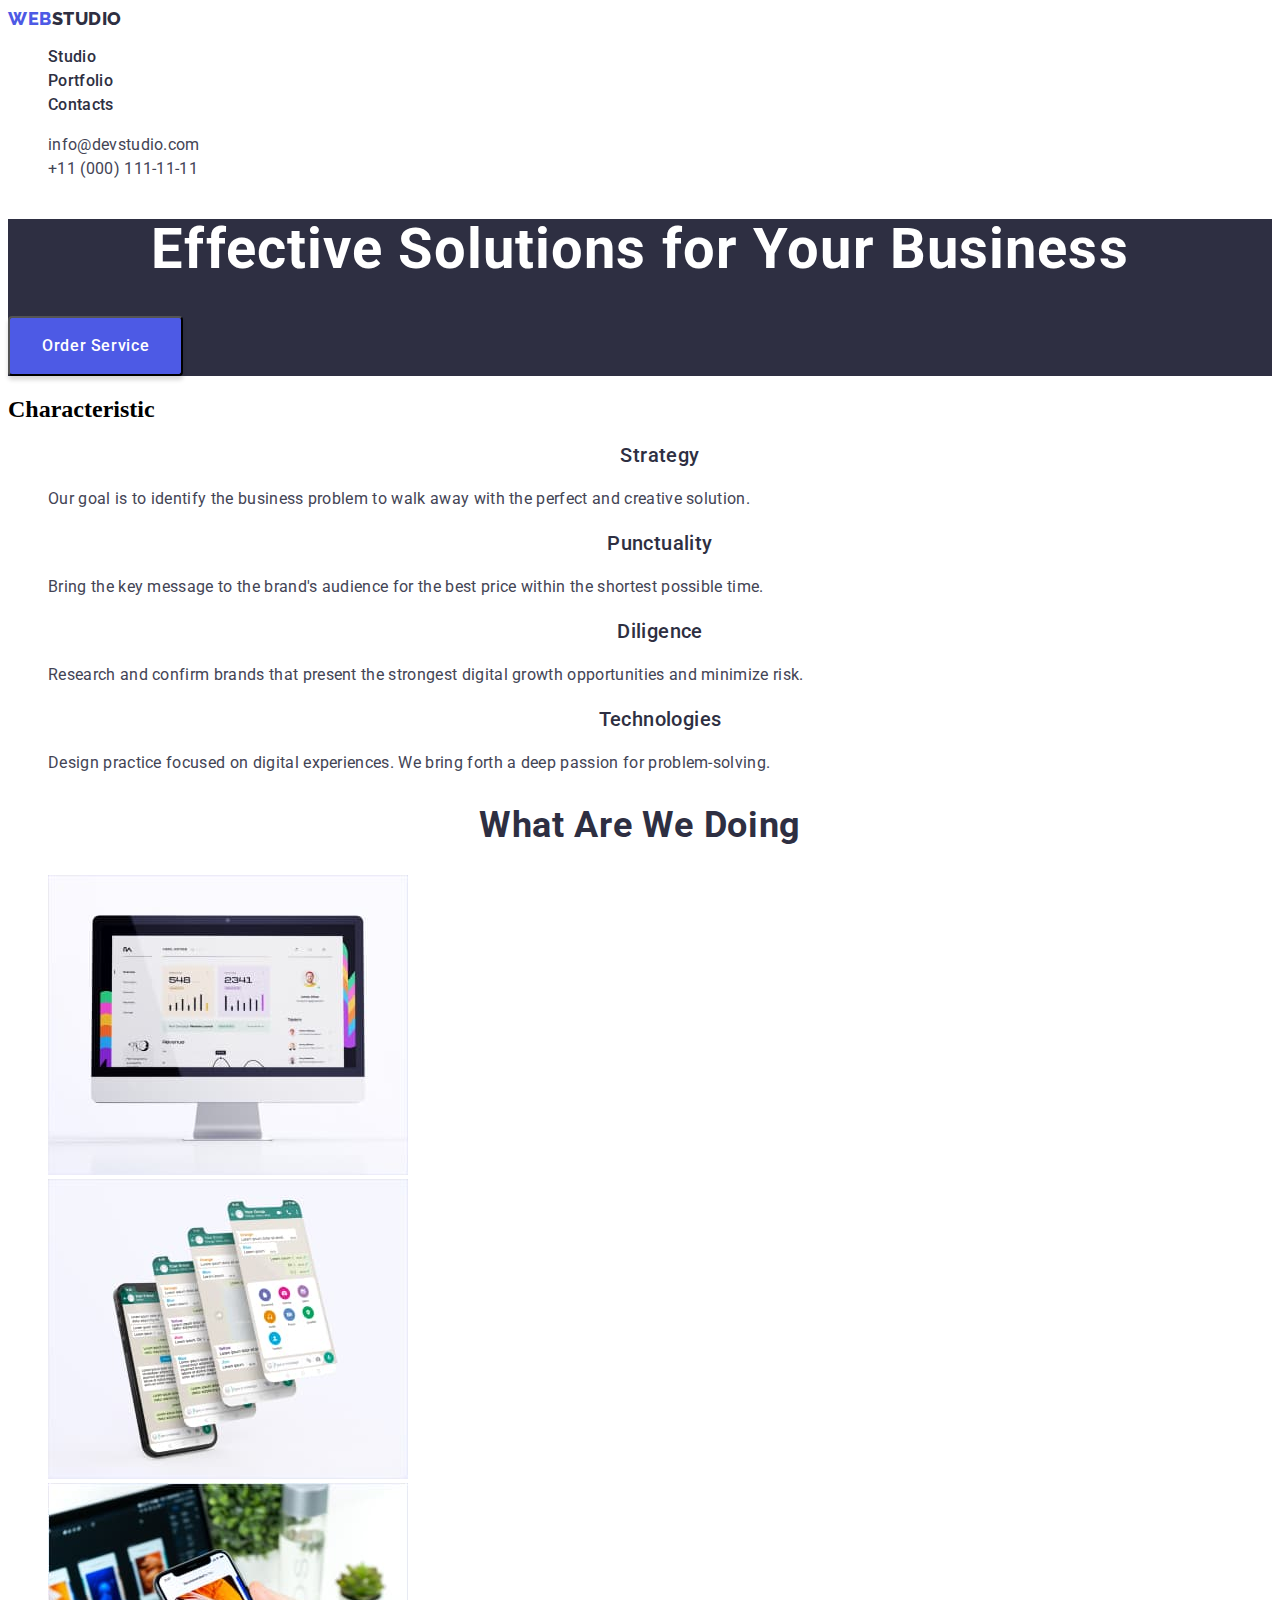
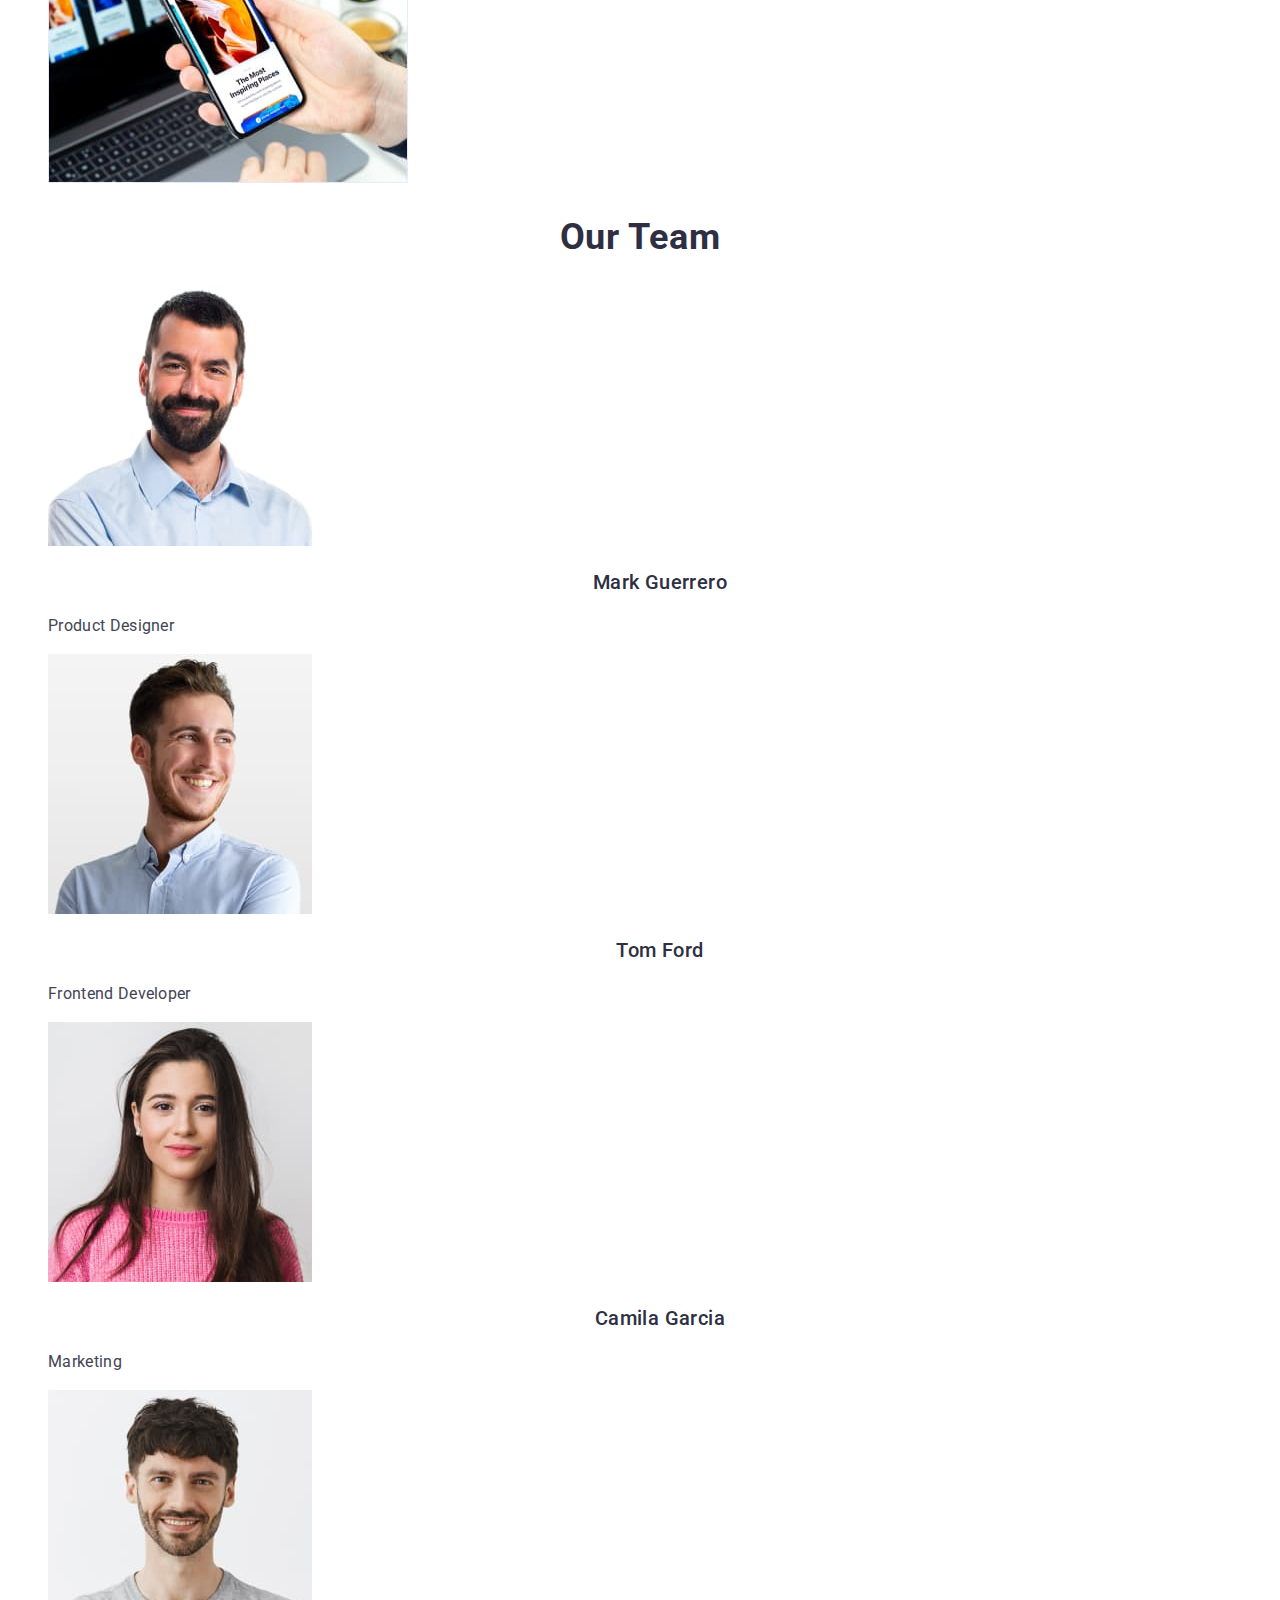
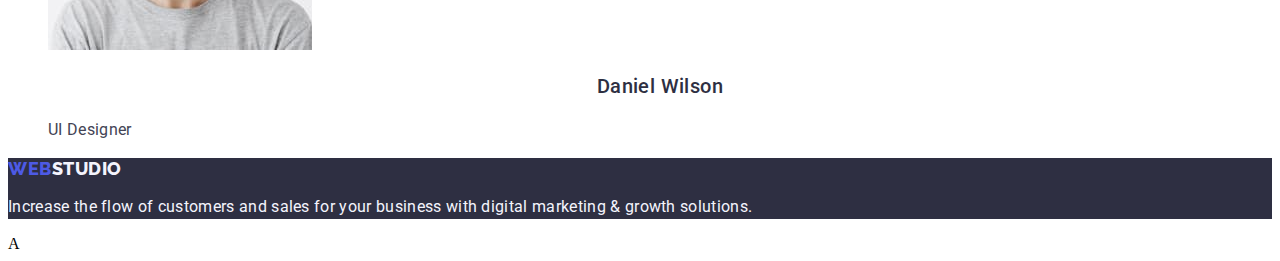
==== index.html @ c4485f57 "homework 2.1" ====
<!DOCTYPE html>
<html lang="en">

<head>
    <meta charset="UTF-8">
    <meta http-equiv="X-UA-Compatible" content="IE=edge">
    <meta name="viewport" content="width=device-width, initial-scale=1.0">
    <title>Document</title>
    <link rel="stylesheet" href="./css/styles.css">
    <link rel="preconnect" href="https://fonts.googleapis.com">
    <link rel="preconnect" href="https://fonts.gstatic.com" crossorigin>
    <link href="https://fonts.googleapis.com/css2?family=Raleway:wght@800&family=Roboto:wght@400;500;700&display=swap"
        rel="stylesheet">
</head>

<body>
    <!-- Top line -->
    <header class="header">
        <nav class="navigation">
            <a class="logo-web link" href="./index.html">Web<span class="logo-studio link">Studio</span></a>
            <ul class="list menu">
                <li><a class="link menu-link" href="./index.html">Studio</a></li>
                <li><a class="link menu-link" href="./portfolio.html">Portfolio</a></li>
                <li><a class="link menu-link" href="">Contacts</a></li>
            </ul>
        </nav>
        <address class="adress">
            <ul class="list header-list">
                <li><a class="link adress-link" href="mailto:info@devstudio.com">info@devstudio.com</a></li>
                <li><a class="link adress-link" href="tel:+110001111111">+11 (000) 111-11-11</a></li>
            </ul>
        </address>

    </header>

    <main>
        <!-- Main section -->
        <section class="first-section">
            <h1 class="h1">Effective Solutions for Your Business</h1>
            <button class="main-button" type="button">Order Service</button>
        </section>
        <!-- Сharacteristic -->
        <section>
            <h2>Сharacteristic</h2>
            <ul class="list">
                <li>
                    <h3 class="main-title">Strategy</h3>
                    <p class="paragraph">Our goal is to identify the business
                        problem to walk away with the perfect and creative solution.</p>
                </li>
                <li>
                    <h3 class="main-title">Punctuality</h3>
                    <p class="paragraph">Bring the key message to the brand's audience for the best price within the shortest possible
                        time.</p>
                </li>
                <li>
                    <h3 class="main-title">Diligence</h3>
                    <p class="paragraph">Research and confirm brands that present the strongest digital growth opportunities and minimize
                        risk.</p>
                </li>
                <li>
                    <h3 class="main-title">Technologies</h3>
                    <p class="paragraph">Design practice focused on digital experiences. We bring forth a deep passion for
                        problem-solving.</p>
                </li>
            </ul>
        </section>
        <!-- What are we doing -->
        <section>
            <h2 class="title">What are we doing</h2>
            <ul class="list">
                <li><img src="./images/imac.jpg" alt="i mac" width="360"></li>
                <li><img src="./images/phone.jpg" alt="phone" width="360"></li>
                <li><img src="./images/phoneimac.jpg" alt="phone and laptop" width="360"></li>
            </ul>
        </section>
        <!-- Our Team -->
        <section>
            <h2 class="title">Our Team</h2>
            <ul class="list">
                <li><img src="./images/mark.jpg" alt="a man with a thick beard in a shirt" width="264">
                    <h3 class="main-title">Mark Guerrero</h3>
                    <p class="paragraph">Product Designer</p>
                </li>
                <li><img src="./images/tom.jpg" alt="a man with a toothy smile" width="264">
                    <h3 class="main-title">Tom Ford</h3>
                    <p class="paragraph">Frontend Developer</p>
                </li>
                <li><img src="./images/camilia.jpg" alt="girl with long hair in a pink sweater" width="264">
                    <h3 class="main-title">Camila Garcia</h3>
                    <p class="paragraph">Marketing</p>
                </li>

                <li><img src="./images/daniel.jpg" alt="a man with a nice smile and a gray sweater" width="264">
                    <h3 class="main-title">Daniel Wilson</h3>
                    <p class="paragraph">UI Designer</p>
                </li>

            </ul>
        </section>

    </main>
    <!-- Footer -->
    <footer class="footer">
        <a class="logo-web link" href="./index.html">Web<span class="logo-studio-footer link">Studio</span></a>
        <p class="footer-p">Increase the flow of customers and sales for your business with digital marketing & growth solutions.</p>
    </footer>А
</body>

</html>
---- css/styles.css ----
.list {
    list-style: none;
}

.link {
    text-decoration: none;
}

/* HEADER */
.logo-web {
    font-family: 'Raleway', sans-serif;
    font-style: normal;
    font-weight: 800;
    font-size: 18px;
    line-height: 21px;
    display: flex;
    align-items: center;
    letter-spacing: 0.03em;
    text-transform: uppercase;
    color: #4D5AE5;
}

.logo-studio {
    font-family: 'Raleway', sans-serif;
    font-style: normal;
    font-weight: 800;
    font-size: 18px;
    line-height: 21px;
    display: flex;
    align-items: center;
    letter-spacing: 0.03em;
    text-transform: uppercase;
    color: #2E2F42;
}

.menu-link {
    font-family: 'Roboto', sans-serif;
    font-style: normal;
    font-weight: 500;
    font-size: 16px;
    line-height: 24px;
    letter-spacing: 0.02em;
    color: #2E2F42;
    font-family: 'Roboto';
}

.menu-link:hover,
.menu-link:focus {
    font-family: 'Roboto', sans-serif;
    font-style: normal;
    font-weight: 500;
    font-size: 16px;
    line-height: 24px;
    letter-spacing: 0.02em;
    color: #404BBF;
}


.adress-link {
    font-family: 'Roboto', sans-serif;
    font-style: normal;
    font-weight: 400;
    font-size: 16px;
    line-height: 24px;
    letter-spacing: 0.02em;
    color: #434455;
}

.adress-link:hover,
.adress-link:focus {
    font-family: 'Roboto', sans-serif;
    font-style: normal;
    font-weight: 400;
    font-size: 16px;
    line-height: 24px;
    letter-spacing: 0.02em;
    color: #404BBF;
}

/* First section */
.h1 {
    font-family: 'Roboto', sans-serif;
    font-style: normal;
    font-weight: 700;
    font-size: 56px;
    line-height: 60px;
    text-align: center;
    letter-spacing: 0.02em;
    color: #FFFFFF;
}

.main-button {
    font-family: 'Roboto', sans-serif;
    font-style: normal;
    font-weight: 500;
    font-size: 16px;
    line-height: 24px;
    display: flex;
    align-items: center;
    letter-spacing: 0.04em;
    color: #FFFFFF;
    background: #4D5AE5;
    box-shadow: 0px 4px 4px rgba(0, 0, 0, 0.15);
    border-radius: 4px;
    display: flex;
    flex-direction: row;
    align-items: flex-start;
    padding: 16px 32px;
    gap: 10px;
    cursor: pointer;
}

.main-button:hover {
    background-color: #404BBF
}

.h1 {
    font-family: 'Roboto', sans-serif;
    font-style: normal;
    font-weight: 700;
    font-size: 56px;
    line-height: 60px;
    text-align: center;
    letter-spacing: 0.02em;
    color: #FFFFFF;
}

/* Tags h3 */
.main-title {
    font-family: 'Roboto', sans-serif;
    font-style: normal;
    font-weight: 500;
    font-size: 20px;
    line-height: 24px;
    text-align: center;
    letter-spacing: 0.02em;
    color: #2E2F42;

}

.paragraph {
    font-family: 'Roboto', sans-serif;
    font-style: normal;
    font-weight: 400;
    font-size: 16px;
    line-height: 24px;
    letter-spacing: 0.02em;
    color: #434455;
}

.title {
    font-family: 'Roboto', sans-serif;
    font-style: normal;
    font-weight: 700;
    font-size: 36px;
    line-height: 40px;
    text-align: center;
    letter-spacing: 0.02em;
    text-transform: capitalize;
    color: #2E2F42;
}

.body {
    background: #FFFFFF;
}

.first-section {
    background: #2E2F42;
}

.footer {
    background: #2E2F42;
}

.footer {
    font-family: 'Roboto', sans-serif;
    font-style: normal;
    font-weight: 400;
    font-size: 16px;
    line-height: 24px;
    letter-spacing: 0.02em;
    color: #F4F4FD;
}

.buttons {
    font-family: 'Roboto', sans-serif;
    font-style: normal;
    font-weight: 500;
    font-size: 16px;
    line-height: 24px;
    display: flex;
    align-items: center;
    text-align: center;
    letter-spacing: 0.04em;
    color: #4D5AE5;
    flex: none;
    order: 0;
    flex-grow: 0;
}

.logo-studio-footer {
    font-family: 'Raleway', sans-serif;
    font-style: normal;
    font-weight: 800;
    font-size: 18px;
    line-height: 21px;
    display: flex;
    align-items: center;
    letter-spacing: 0.03em;
    text-transform: uppercase;
    color: #F4F4FD;
}
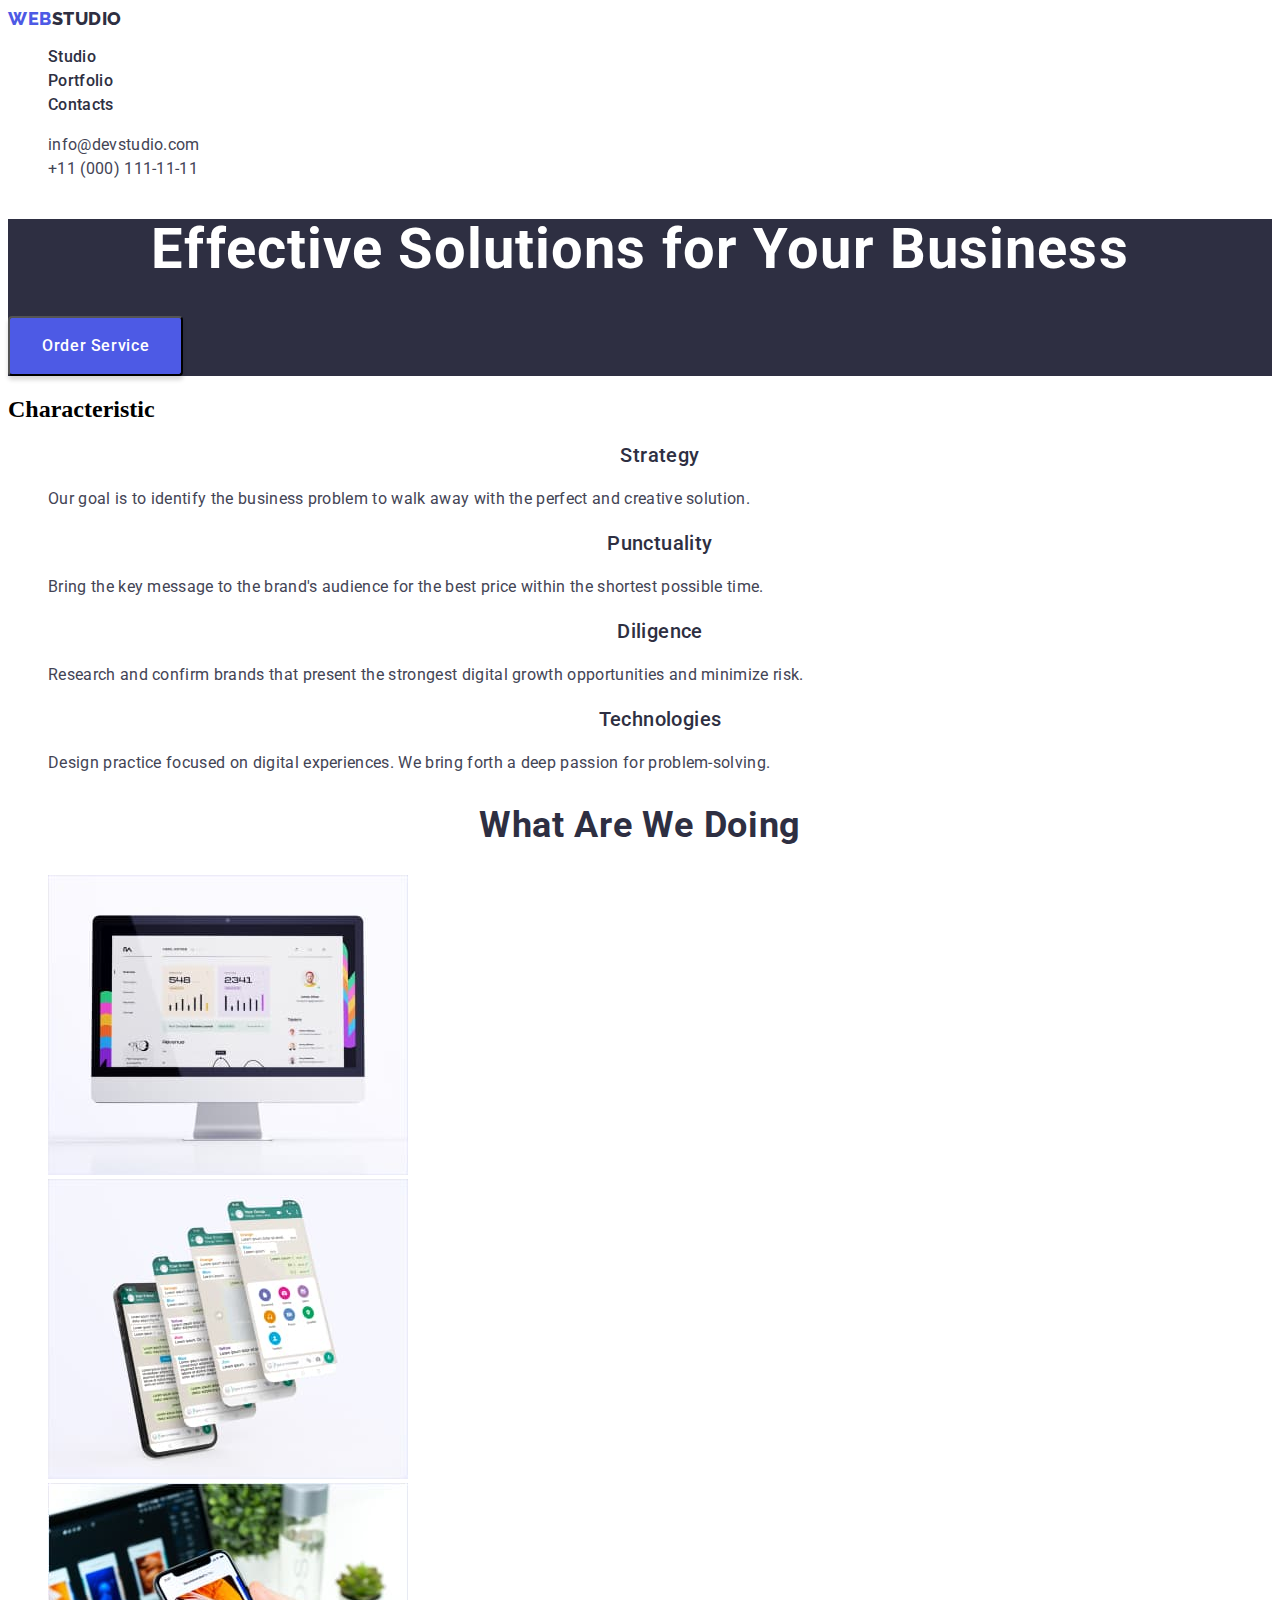
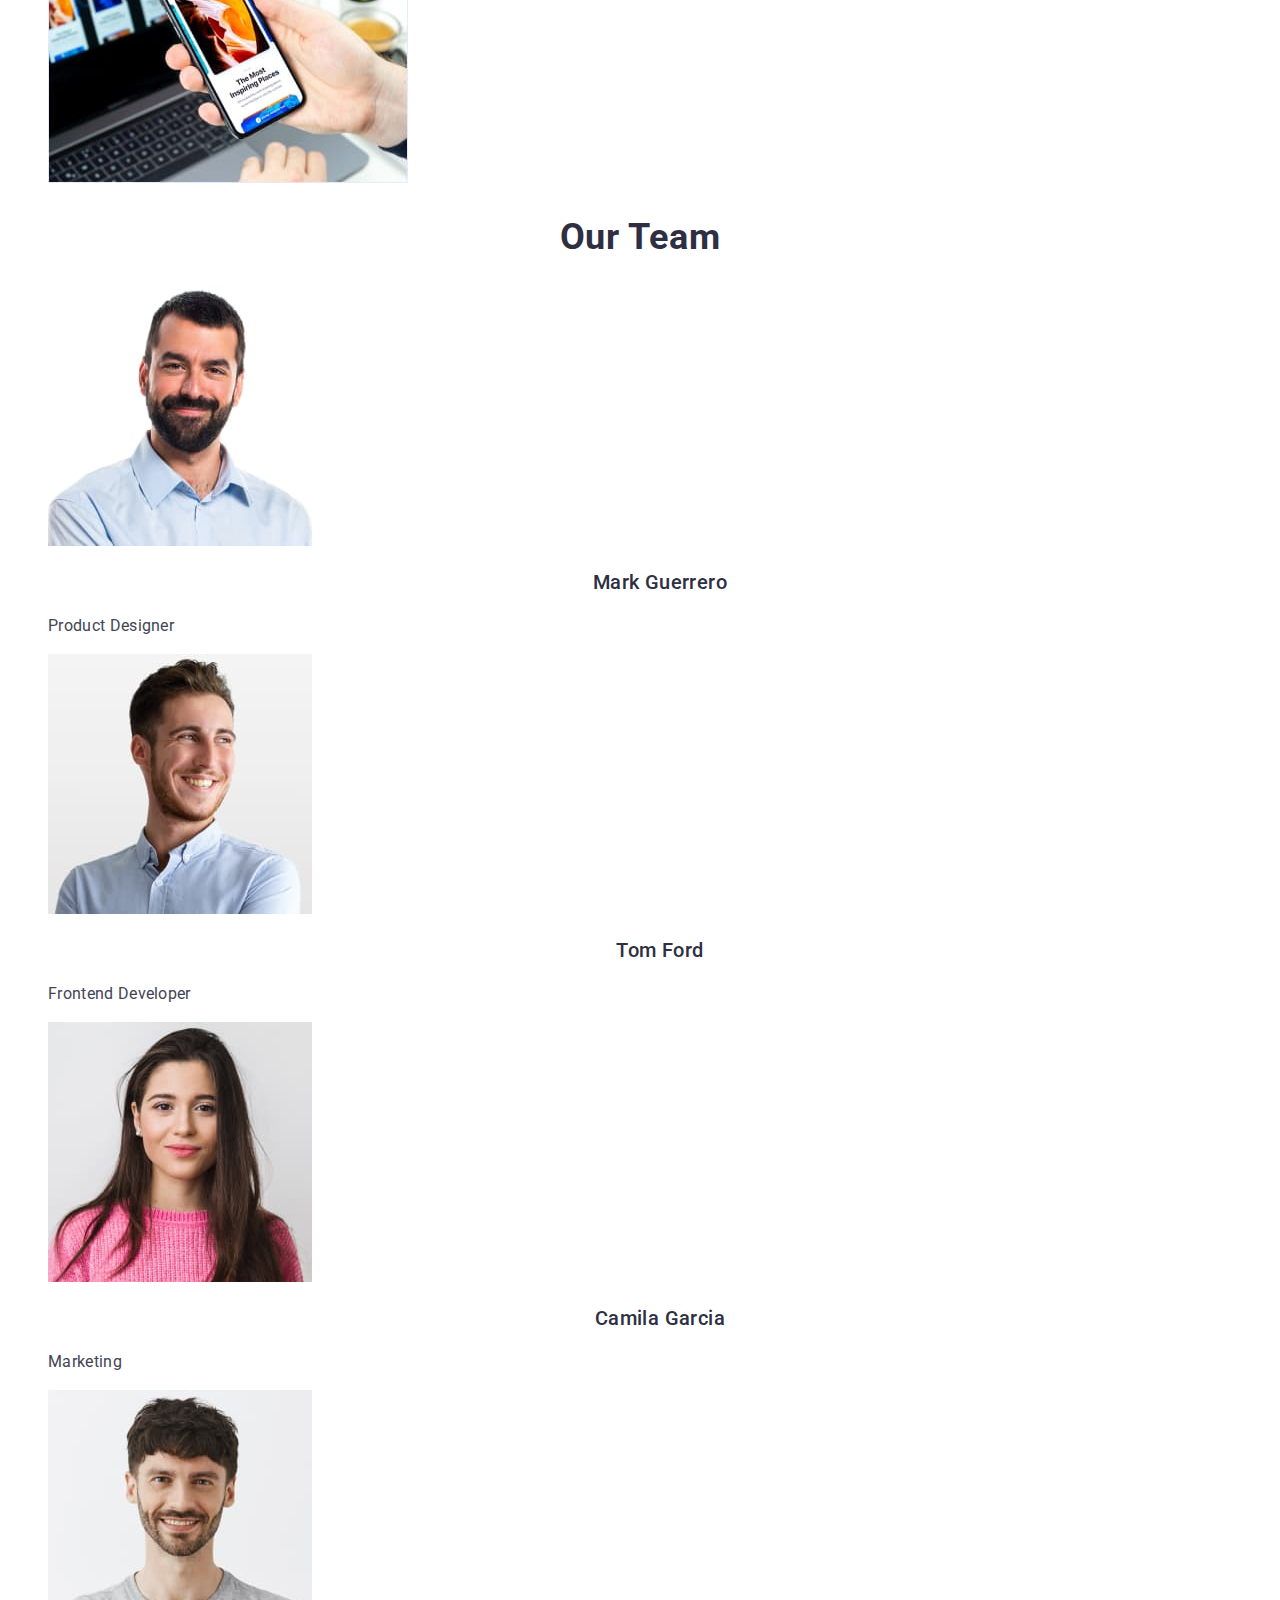
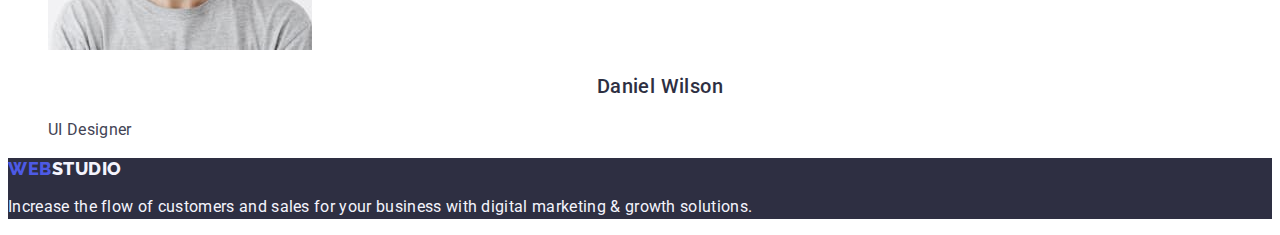
==== commit 6c31c960: "Update index.html" ====
--- a/index.html
+++ b/index.html
@@ -104,7 +104,7 @@
     <footer class="footer">
         <a class="logo-web link" href="./index.html">Web<span class="logo-studio-footer link">Studio</span></a>
         <p class="footer-p">Increase the flow of customers and sales for your business with digital marketing & growth solutions.</p>
-    </footer>А
+    </footer>
 </body>
 
-</html>+</html>
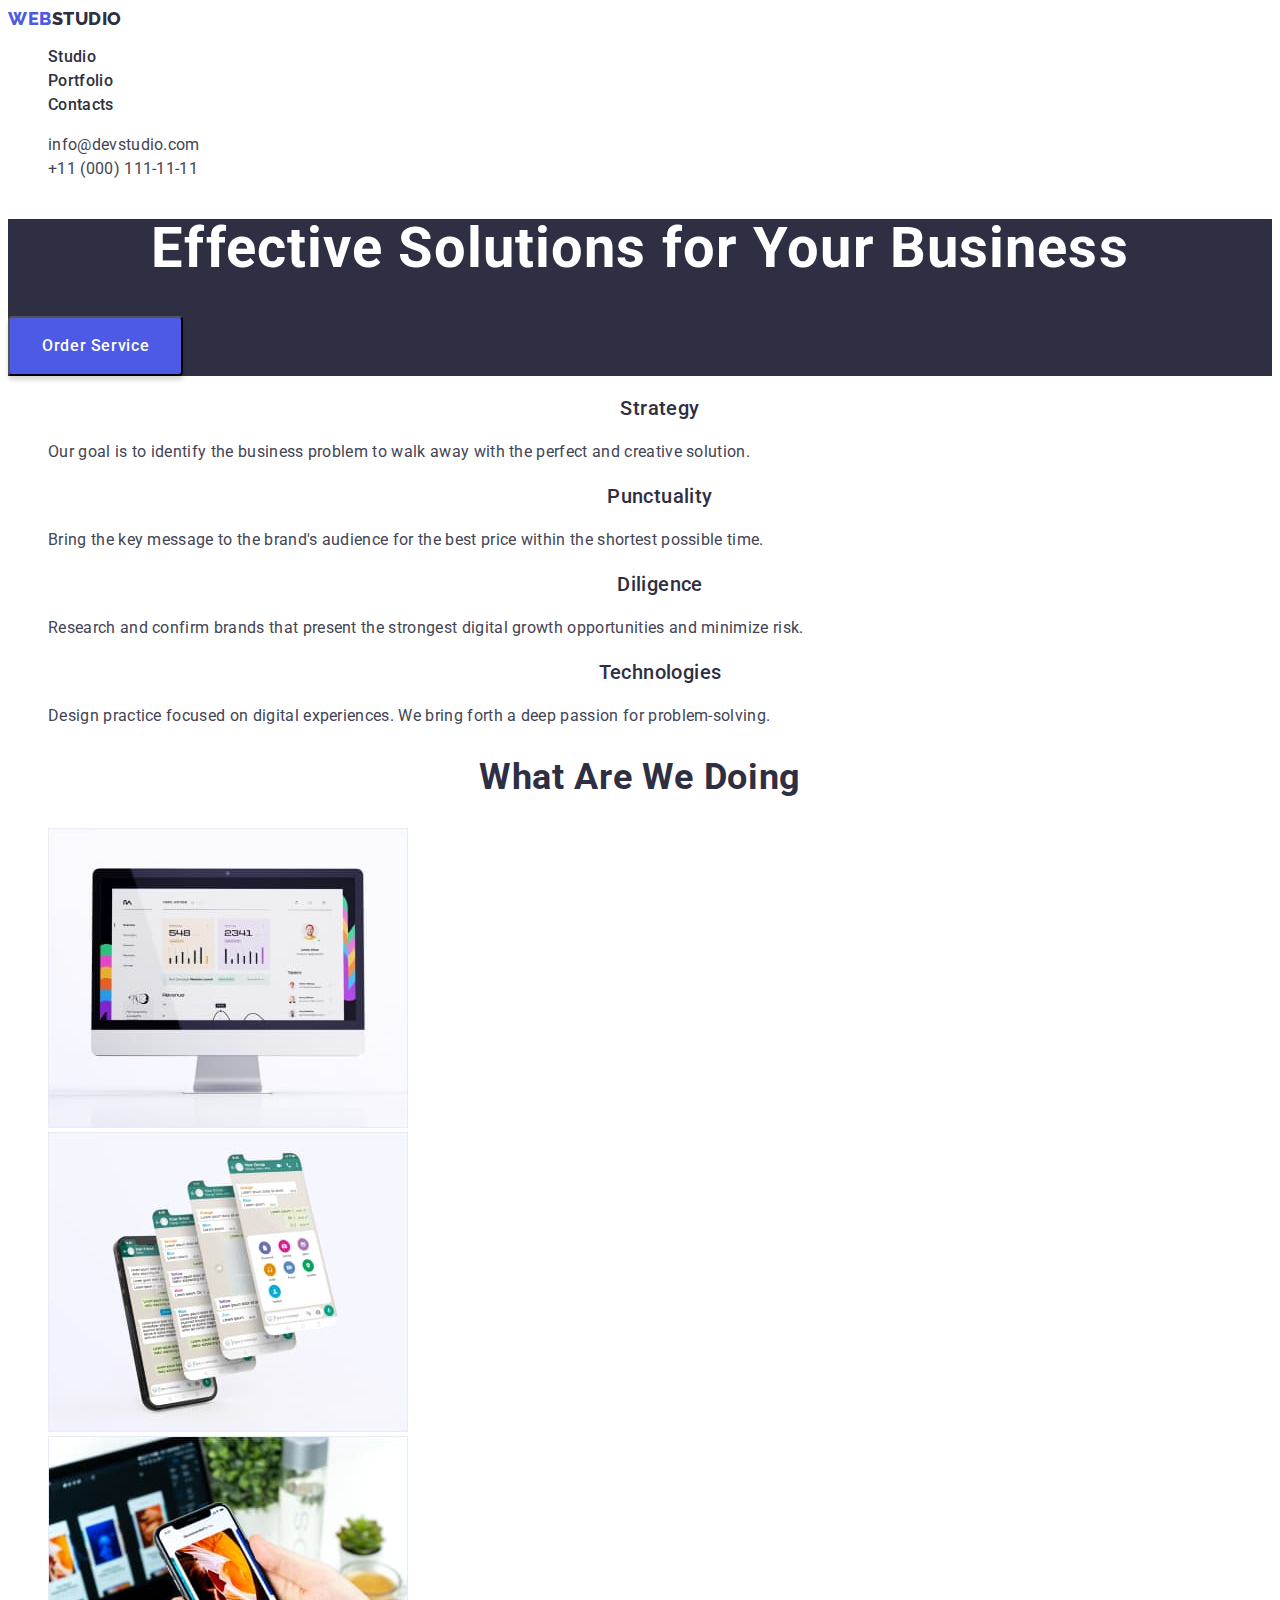
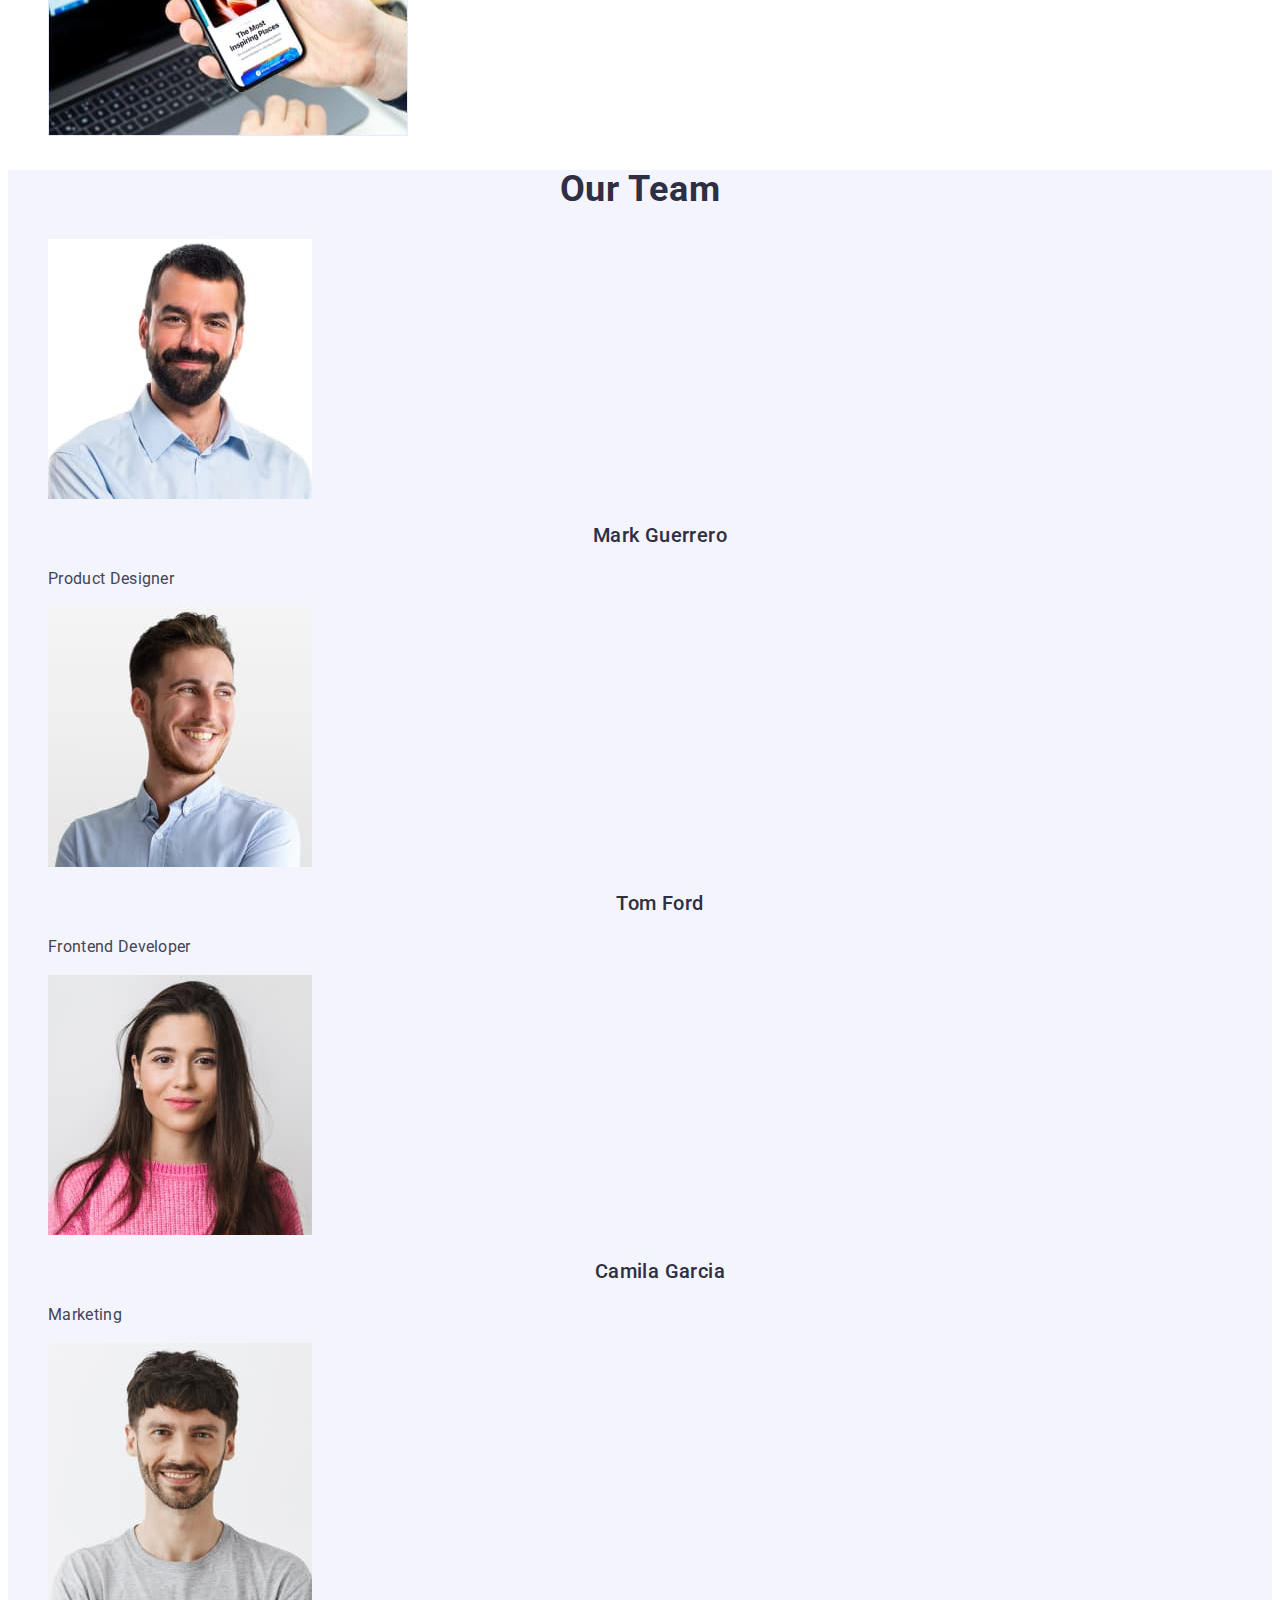
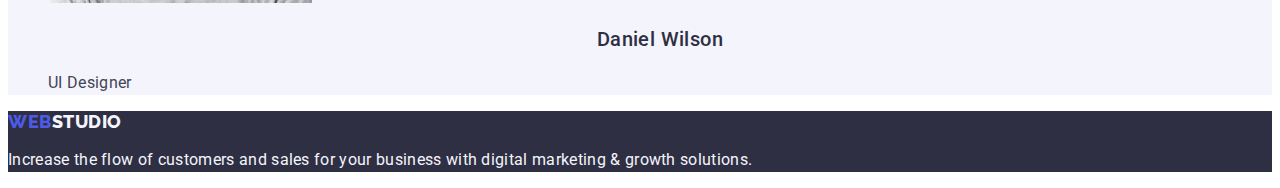
==== commit daf76f96: "homework 2.2" ====
--- a/index.html
+++ b/index.html
@@ -36,12 +36,12 @@
     <main>
         <!-- Main section -->
         <section class="first-section">
-            <h1 class="h1">Effective Solutions for Your Business</h1>
+            <h1 class="tags-h">Effective Solutions for Your Business</h1>
             <button class="main-button" type="button">Order Service</button>
         </section>
         <!-- Сharacteristic -->
-        <section>
-            <h2>Сharacteristic</h2>
+        <section class="second-section">
+            <h2 class="characteristic" hidden>Сharacteristic</h2>
             <ul class="list">
                 <li>
                     <h3 class="main-title">Strategy</h3>
@@ -75,10 +75,10 @@
             </ul>
         </section>
         <!-- Our Team -->
-        <section>
+        <section class="four-section">
             <h2 class="title">Our Team</h2>
             <ul class="list">
-                <li><img src="./images/mark.jpg" alt="a man with a thick beard in a shirt" width="264">
+                <li class="first-list-punkt"><img src="./images/mark.jpg" alt="a man with a thick beard in a shirt" width="264">
                     <h3 class="main-title">Mark Guerrero</h3>
                     <p class="paragraph">Product Designer</p>
                 </li>
--- a/css/styles.css
+++ b/css/styles.css
@@ -5,6 +5,9 @@
 .link {
     text-decoration: none;
 }
+:root{
+
+}
 
 /* HEADER */
 .logo-web {
@@ -12,7 +15,7 @@
     font-style: normal;
     font-weight: 800;
     font-size: 18px;
-    line-height: 21px;
+    line-height: 1.17;
     display: flex;
     align-items: center;
     letter-spacing: 0.03em;
@@ -25,7 +28,7 @@
     font-style: normal;
     font-weight: 800;
     font-size: 18px;
-    line-height: 21px;
+    line-height: 1.17;
     display: flex;
     align-items: center;
     letter-spacing: 0.03em;
@@ -54,7 +57,10 @@
     letter-spacing: 0.02em;
     color: #404BBF;
 }
-
+/* HEADER ADRESS */
+.adress{
+    font-style: normal
+}
 
 .adress-link {
     font-family: 'Roboto', sans-serif;
@@ -78,16 +84,6 @@
 }
 
 /* First section */
-.h1 {
-    font-family: 'Roboto', sans-serif;
-    font-style: normal;
-    font-weight: 700;
-    font-size: 56px;
-    line-height: 60px;
-    text-align: center;
-    letter-spacing: 0.02em;
-    color: #FFFFFF;
-}
 
 .main-button {
     font-family: 'Roboto', sans-serif;
@@ -110,16 +106,16 @@
     cursor: pointer;
 }
 
-.main-button:hover {
+.main-button:hover, .main-button:focus{
     background-color: #404BBF
 }
 
-.h1 {
+.tags-h {
     font-family: 'Roboto', sans-serif;
     font-style: normal;
     font-weight: 700;
     font-size: 56px;
-    line-height: 60px;
+    line-height: 1.07;
     text-align: center;
     letter-spacing: 0.02em;
     color: #FFFFFF;
@@ -131,7 +127,7 @@
     font-style: normal;
     font-weight: 500;
     font-size: 20px;
-    line-height: 24px;
+    line-height: 1.2;
     text-align: center;
     letter-spacing: 0.02em;
     color: #2E2F42;
@@ -153,15 +149,11 @@
     font-style: normal;
     font-weight: 700;
     font-size: 36px;
-    line-height: 40px;
+    line-height: 1.11;
     text-align: center;
     letter-spacing: 0.02em;
     text-transform: capitalize;
     color: #2E2F42;
-}
-
-.body {
-    background: #FFFFFF;
 }
 
 .first-section {
@@ -187,7 +179,7 @@
     font-style: normal;
     font-weight: 500;
     font-size: 16px;
-    line-height: 24px;
+    line-height: 1.5;
     display: flex;
     align-items: center;
     text-align: center;
@@ -196,6 +188,12 @@
     flex: none;
     order: 0;
     flex-grow: 0;
+    background-color:#F4F4FD;
+    cursor: pointer;
+}
+.buttons:hover, .buttons:focus{
+    color: #FFFFFF;
+    background-color: #404BBF;
 }
 
 .logo-studio-footer {
@@ -203,10 +201,21 @@
     font-style: normal;
     font-weight: 800;
     font-size: 18px;
-    line-height: 21px;
+    line-height: 1.17;
     display: flex;
     align-items: center;
     letter-spacing: 0.03em;
     text-transform: uppercase;
     color: #F4F4FD;
+}
+.body{
+    font-family: 'Raleway', sans-serif;
+    color: #434455;
+    background-color:#FFFFFF
+}
+.four-section{
+    background-color: #F4F4FD
+}
+.first-lisst-punkt{
+    background-color: #FFFFFF
 }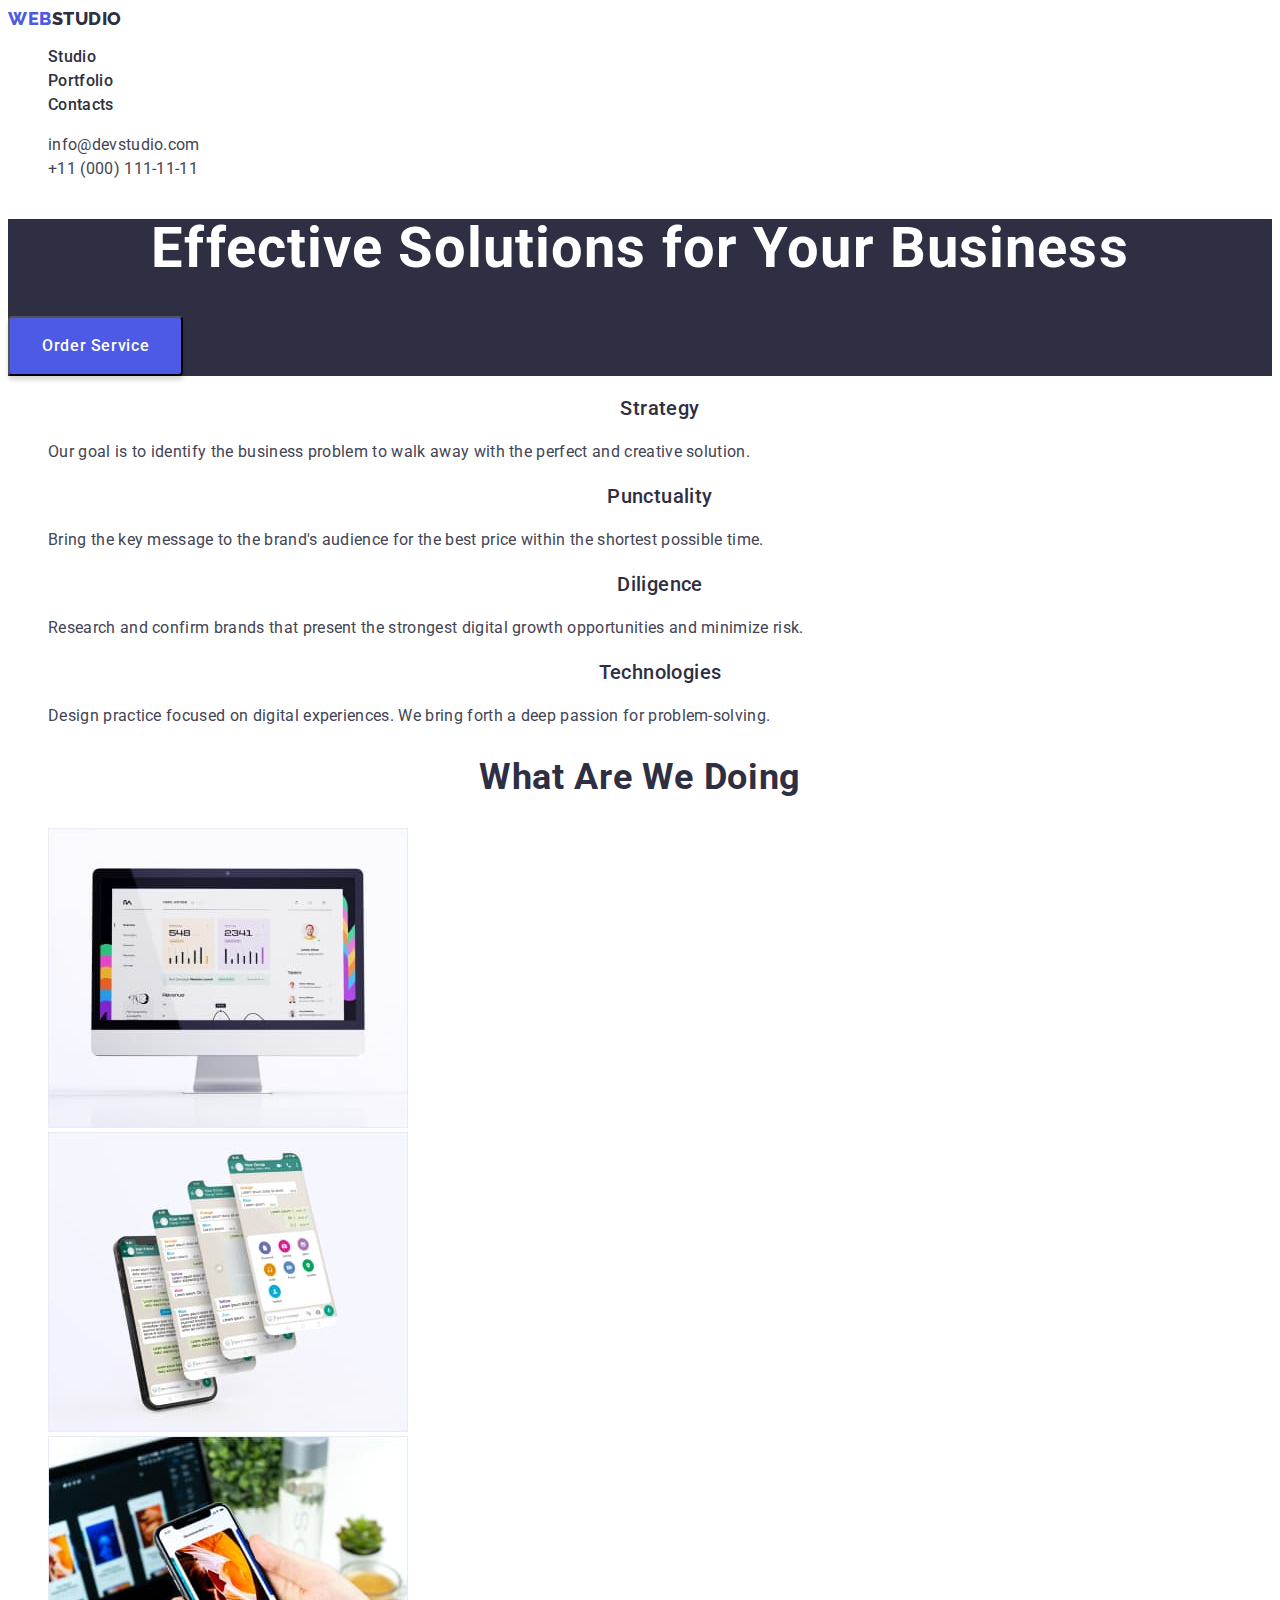
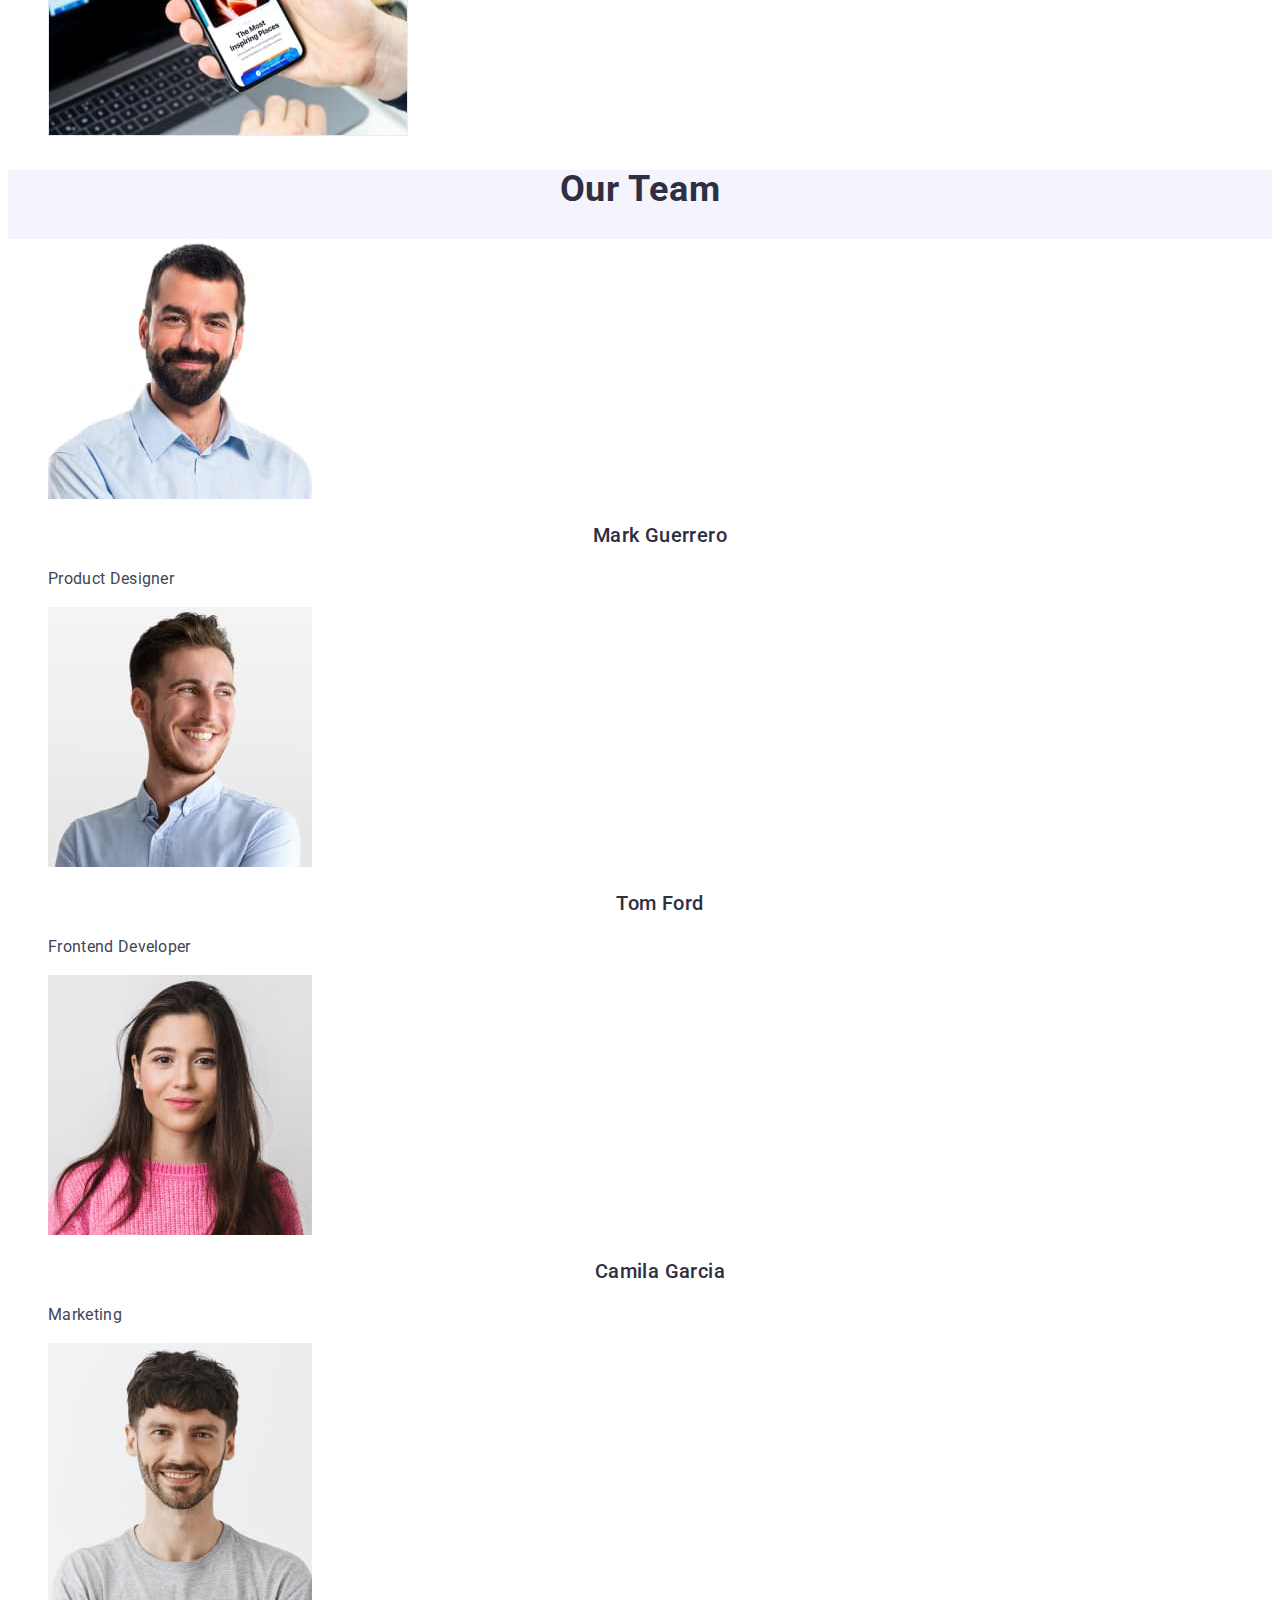
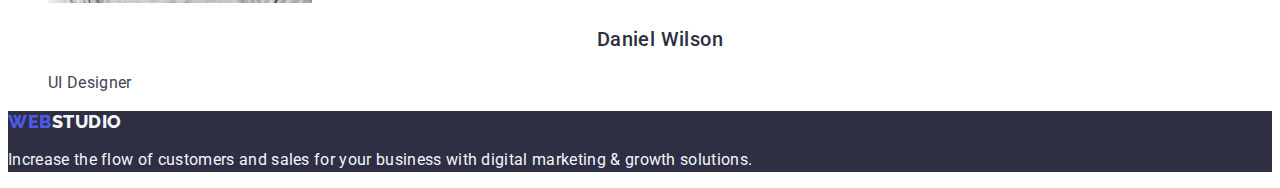
==== commit 707e913b: "homework 2.5" ====
--- a/index.html
+++ b/index.html
@@ -50,17 +50,20 @@
                 </li>
                 <li>
                     <h3 class="main-title">Punctuality</h3>
-                    <p class="paragraph">Bring the key message to the brand's audience for the best price within the shortest possible
+                    <p class="paragraph">Bring the key message to the brand's audience for the best price within the
+                        shortest possible
                         time.</p>
                 </li>
                 <li>
                     <h3 class="main-title">Diligence</h3>
-                    <p class="paragraph">Research and confirm brands that present the strongest digital growth opportunities and minimize
+                    <p class="paragraph">Research and confirm brands that present the strongest digital growth
+                        opportunities and minimize
                         risk.</p>
                 </li>
                 <li>
                     <h3 class="main-title">Technologies</h3>
-                    <p class="paragraph">Design practice focused on digital experiences. We bring forth a deep passion for
+                    <p class="paragraph">Design practice focused on digital experiences. We bring forth a deep passion
+                        for
                         problem-solving.</p>
                 </li>
             </ul>
@@ -77,21 +80,25 @@
         <!-- Our Team -->
         <section class="four-section">
             <h2 class="title">Our Team</h2>
-            <ul class="list">
-                <li class="first-list-punkt"><img src="./images/mark.jpg" alt="a man with a thick beard in a shirt" width="264">
+            <ul class="list our-team-list">
+                <li class="first-list-punkt">
+                    <img src="./images/mark.jpg" alt="a man with a thick beard in a shirt" width="264">
                     <h3 class="main-title">Mark Guerrero</h3>
                     <p class="paragraph">Product Designer</p>
                 </li>
-                <li><img src="./images/tom.jpg" alt="a man with a toothy smile" width="264">
+                <li class="first-list-punkt">
+                    <img src="./images/tom.jpg" alt="a man with a toothy smile" width="264">
                     <h3 class="main-title">Tom Ford</h3>
                     <p class="paragraph">Frontend Developer</p>
                 </li>
-                <li><img src="./images/camilia.jpg" alt="girl with long hair in a pink sweater" width="264">
+                <li class="first-list-punkt">
+                    <img src="./images/camilia.jpg" alt="girl with long hair in a pink sweater" width="264">
                     <h3 class="main-title">Camila Garcia</h3>
                     <p class="paragraph">Marketing</p>
                 </li>
 
-                <li><img src="./images/daniel.jpg" alt="a man with a nice smile and a gray sweater" width="264">
+                <li class="first-list-punkt">
+                    <img src="./images/daniel.jpg" alt="a man with a nice smile and a gray sweater" width="264">
                     <h3 class="main-title">Daniel Wilson</h3>
                     <p class="paragraph">UI Designer</p>
                 </li>
@@ -103,8 +110,9 @@
     <!-- Footer -->
     <footer class="footer">
         <a class="logo-web link" href="./index.html">Web<span class="logo-studio-footer link">Studio</span></a>
-        <p class="footer-p">Increase the flow of customers and sales for your business with digital marketing & growth solutions.</p>
+        <p class="footer-p">Increase the flow of customers and sales for your business with digital marketing & growth
+            solutions.</p>
     </footer>
 </body>
 
-</html>
+</html>--- a/css/styles.css
+++ b/css/styles.css
@@ -8,7 +8,11 @@
 :root{
 
 }
-
+body{
+    font-family: 'Roboto', sans-serif;
+    color: #434455;
+    background-color:#FFFFFF;
+}
 /* HEADER */
 .logo-web {
     font-family: 'Raleway', sans-serif;
@@ -208,14 +212,13 @@
     text-transform: uppercase;
     color: #F4F4FD;
 }
-.body{
-    font-family: 'Raleway', sans-serif;
-    color: #434455;
-    background-color:#FFFFFF
-}
+
 .four-section{
-    background-color: #F4F4FD
+    background-color: #F4F4FD;
 }
 .first-lisst-punkt{
-    background-color: #FFFFFF
+    background-color: #FFFFFF;
+}
+.our-team-list{
+    background-color: #FFFFFF;
 }